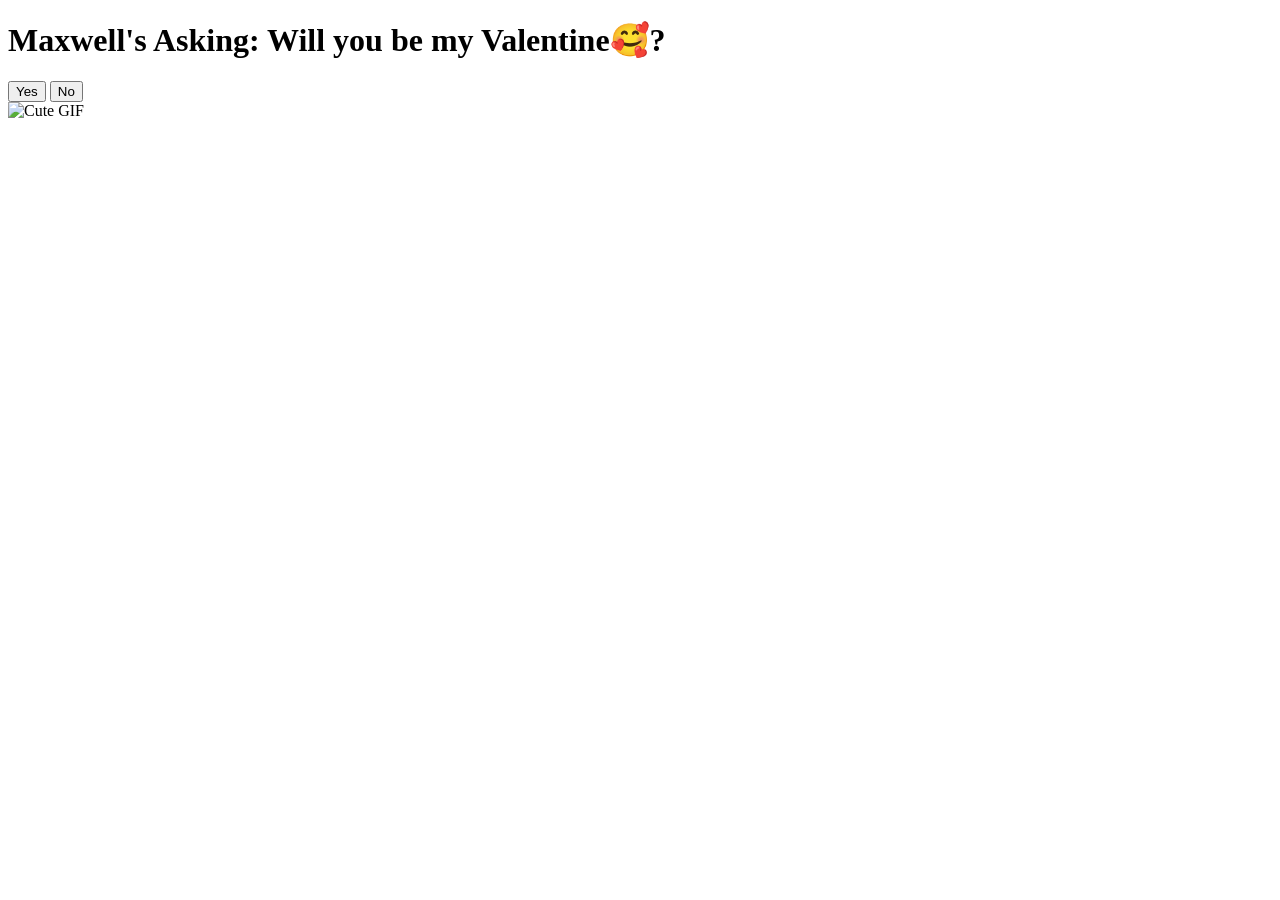
==== index.html @ 2984d482 "My Valentines page" ====
<!DOCTYPE html>
<html lang="en">
<head>
    <meta charset="UTF-8">
    <meta name="viewport" content="width=device-width, initial-scale=1.0">
    <title>Will You Be My Valentine?</title>
    <link rel="stylesheet" href="styles.css">
</head>
<body>
    <div class="container">
        <h1>Maxwell's Asking: Will you be my Valentine🥰?</h1>
        <div class="buttons">
            <button class="yes-button" onclick="handleYesClick()">Yes</button>
            <button class="no-button" onclick="handleNoClick()">No</button>
        </div>
        <div class="gif_container">
            <img src="https://media1.giphy.com/media/v1.Y2lkPTc5MGI3NjExbW5lenZyZHI5OXM2eW95b3pmMG40cWVrMDhtNjVuM3A4dGNxa2g2dSZlcD12MV9pbnRlcm5hbF9naWZfYnlfaWQmY3Q9cw/VM1fcpu2bKs1e2Kdbj/giphy.gif" alt="Cute GIF">
        </div>
    </div>
    <script src="script.js"></script>
</body>
</html>
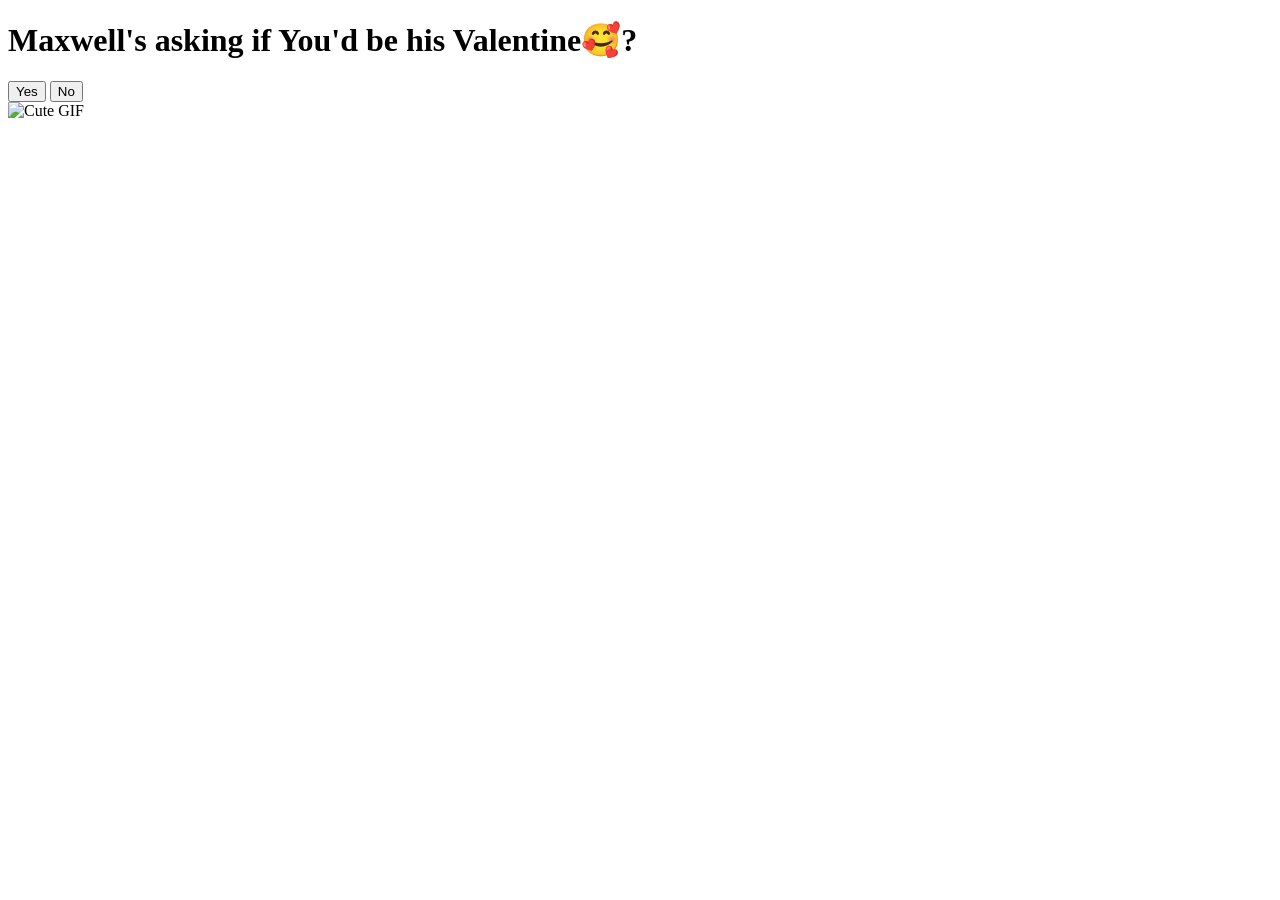
==== commit fe11015e: "Index changes" ====
--- a/index.html
+++ b/index.html
@@ -8,7 +8,7 @@
 </head>
 <body>
     <div class="container">
-        <h1>Maxwell's Asking: Will you be my Valentine🥰?</h1>
+        <h1>Maxwell's asking if You'd be his Valentine🥰?</h1>
         <div class="buttons">
             <button class="yes-button" onclick="handleYesClick()">Yes</button>
             <button class="no-button" onclick="handleNoClick()">No</button>
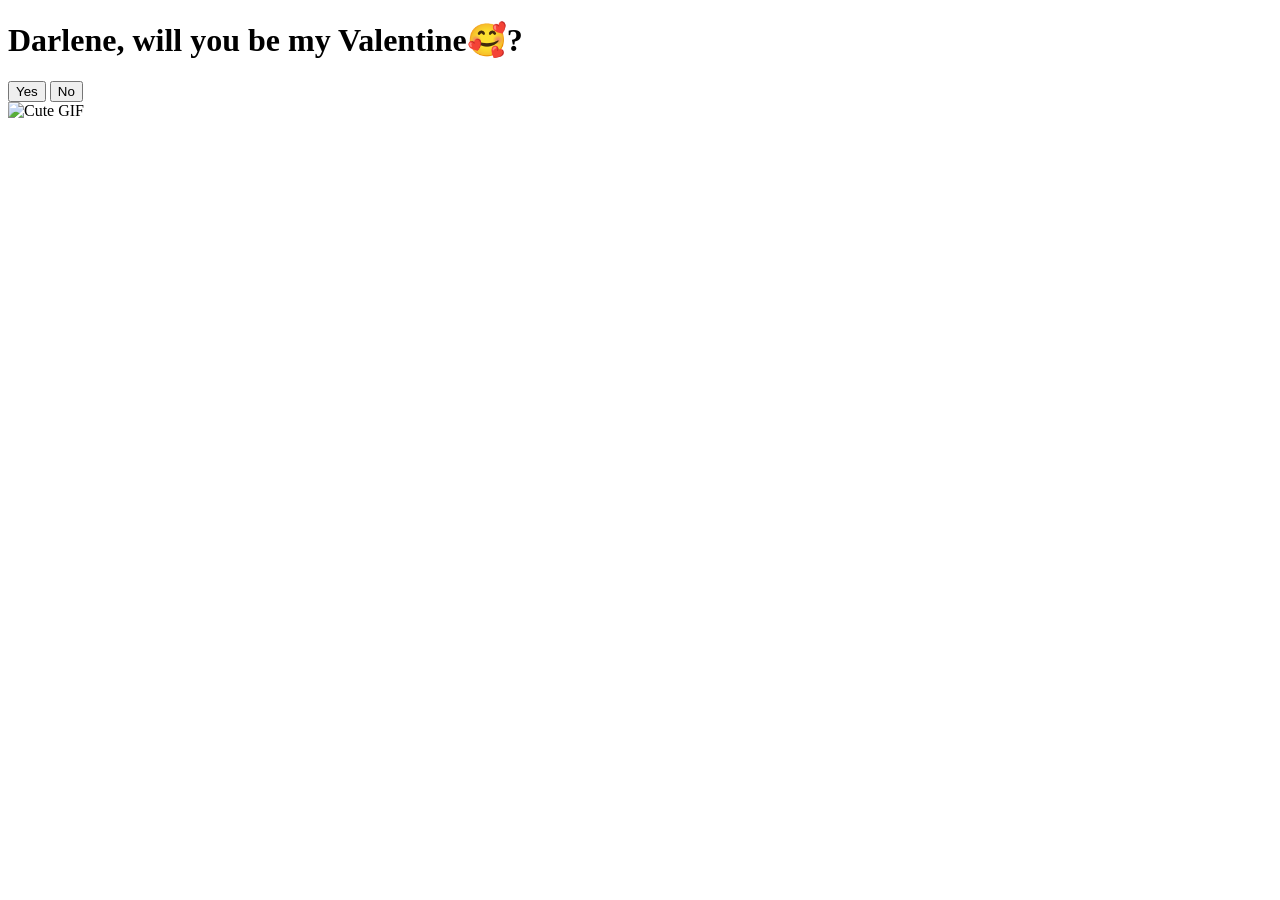
==== commit b4e1c1af: "Link" ====
--- a/index.html
+++ b/index.html
@@ -8,7 +8,7 @@
 </head>
 <body>
     <div class="container">
-        <h1>Maxwell's asking if You'd be his Valentine🥰?</h1>
+        <h1>Darlene, will you be my Valentine🥰?</h1>
         <div class="buttons">
             <button class="yes-button" onclick="handleYesClick()">Yes</button>
             <button class="no-button" onclick="handleNoClick()">No</button>
